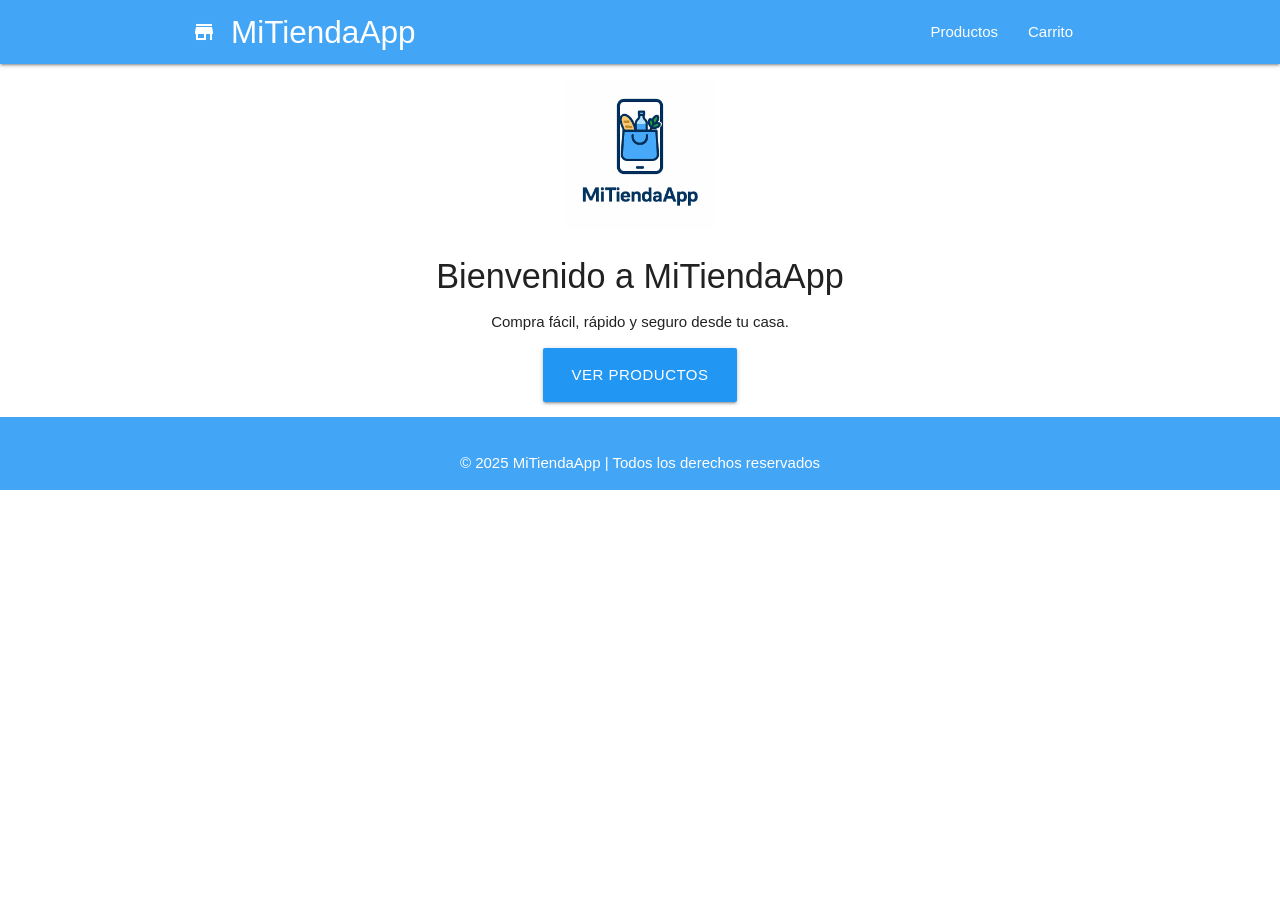
==== index.html @ 4fc3a397 "Primer commit: Frontend MiTiendaApp" ====
<!DOCTYPE html>
<html lang="es">
<head>
  <meta charset="UTF-8" />
  <meta name="viewport" content="width=device-width, initial-scale=1.0" />
  <title>MiTiendaApp - Inicio</title>
  <link href="https://fonts.googleapis.com/icon?family=Material+Icons" rel="stylesheet">
  <link rel="stylesheet" href="https://cdnjs.cloudflare.com/ajax/libs/materialize/1.0.0/css/materialize.min.css">
  <link rel="stylesheet" href="css/styles.css">
</head>
<body>
  <nav class="blue lighten-1">
    <div class="nav-wrapper container">
      <a href="index.html" class="brand-logo"><i class="material-icons">store</i> MiTiendaApp</a>
      <ul id="nav-mobile" class="right hide-on-med-and-down">
        <li><a href="productos.html">Productos</a></li>
        <li><a href="carrito.html">Carrito</a></li>
      </ul>
    </div>
  </nav>

  <div class="section center">
    <img src="img/logo.jpg" alt="Logo de MiTiendaApp" width="150" height="150" aria-label="Logo de la tienda">
    <h4>Bienvenido a MiTiendaApp</h4>
    <p>Compra fácil, rápido y seguro desde tu casa.</p>
    <a href="productos.html" class="btn-large blue">Ver Productos</a>
  </div>

  <footer class="page-footer blue lighten-1">
    <div class="container center">
      <p>© 2025 MiTiendaApp | Todos los derechos reservados</p>
    </div>
  </footer>

  <script src="https://cdnjs.cloudflare.com/ajax/libs/materialize/1.0.0/js/materialize.min.js"></script>
</body>
</html>
---- css/styles.css ----
body {
  display: flex;
  flex-direction: column;
  min-height: 100vh;
}

main {
  flex: 1 0 auto;
}

.card img {
  width: 100%;
  height: auto;
  object-fit: contain;
  background-color: #fff;
  padding: 10px;
}

#totalCarrito {
  font-weight: bold;
  color: #0d47a1;
}

#confirmarPedido {
  margin-top: 20px;
}
/* 📱 Diseño responsivo */

/* Para pantallas pequeñas (celulares) */
@media (max-width: 600px) {
  body {
    padding: 10px;
    font-size: 14px;
  }

  header {
    flex-direction: column;
    align-items: center;
    text-align: center;
  }

  .logo {
    width: 100px;
    margin-bottom: 10px;
  }

  main {
    flex-direction: column;
    align-items: center;
  }

  .producto {
    width: 90%;
    margin: 10px 0;
  }

  .producto img {
    width: 100%;
    height: auto;
    border-radius: 10px;
  }

  .boton {
    width: 100%;
    padding: 12px;
    font-size: 16px;
  }

  #carrito {
    width: 100%;
    margin-top: 20px;
  }

  .carrito-item {
    display: flex;
    justify-content: space-between;
    align-items: center;
    flex-wrap: wrap;
    font-size: 14px;
  }

  #total {
    font-size: 16px;
    text-align: right;
    margin-top: 10px;
  }

  #pedidoConfirmado {
    padding: 20px;
    text-align: center;
  }

  #pedidoConfirmado h2 {
    font-size: 20px;
    margin-bottom: 10px;
  }

  #pedidoConfirmado p {
    font-size: 16px;
  }
}

/* Para pantallas medianas (tabletas) */
@media (min-width: 601px) and (max-width: 900px) {
  .producto {
    width: 45%;
  }

  main {
    flex-wrap: wrap;
    justify-content: center;
  }

  .boton {
    width: auto;
  }
}

/* Para pantallas grandes (PC) */
@media (min-width: 901px) {
  .producto {
    width: 250px;
  }

  .producto img {
    width: 100%;
    height: auto;
  }

  #carrito {
    max-width: 400px;
  }
}
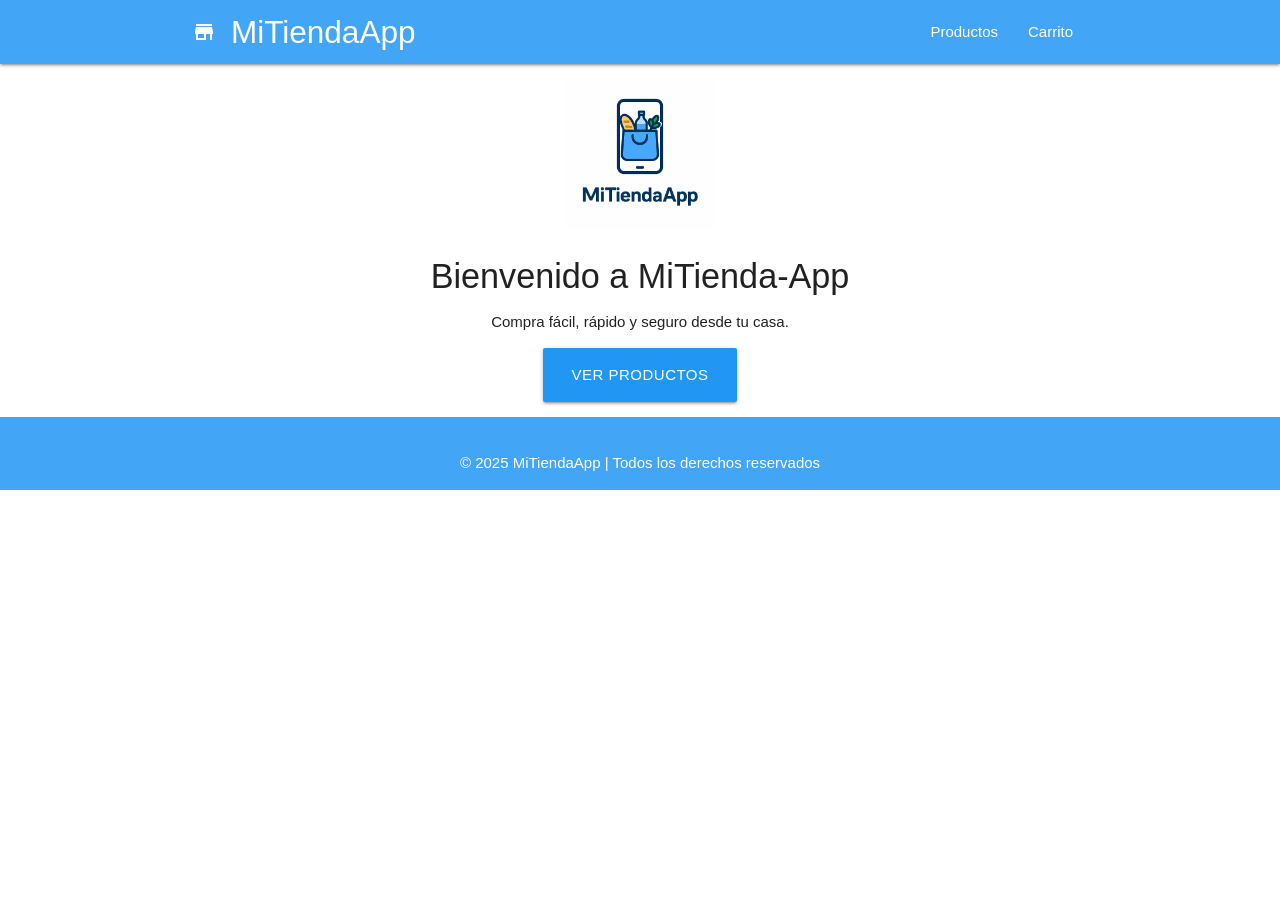
==== commit d167987f: "Cambio en rama index" ====
--- a/index.html
+++ b/index.html
@@ -21,7 +21,7 @@
 
   <div class="section center">
     <img src="img/logo.jpg" alt="Logo de MiTiendaApp" width="150" height="150" aria-label="Logo de la tienda">
-    <h4>Bienvenido a MiTiendaApp</h4>
+    <h4>Bienvenido a MiTienda-App</h4>
     <p>Compra fácil, rápido y seguro desde tu casa.</p>
     <a href="productos.html" class="btn-large blue">Ver Productos</a>
   </div>
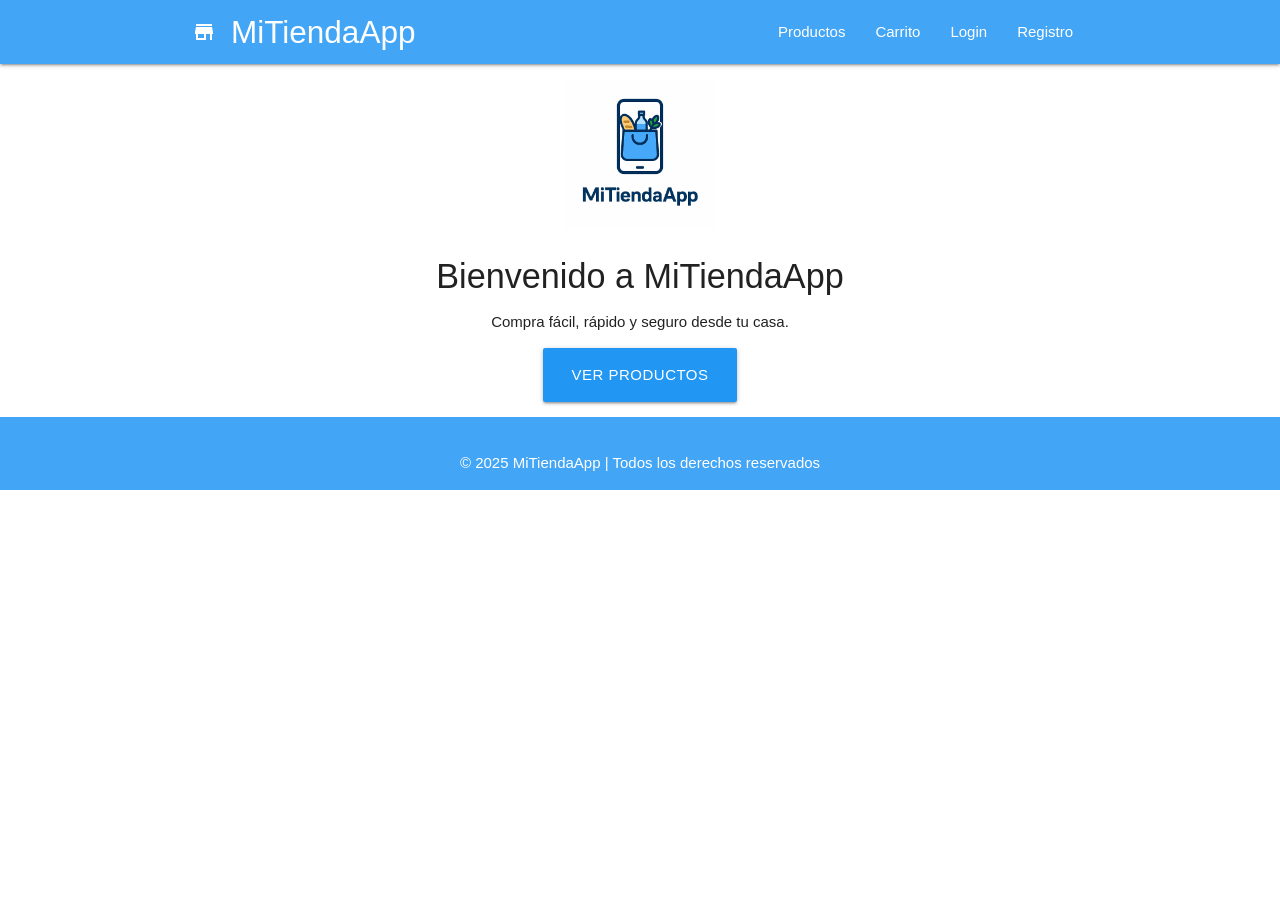
==== commit 2e017da5: "feat: Implement admin order management and product handling" ====
--- a/index.html
+++ b/index.html
@@ -13,18 +13,22 @@
     <div class="nav-wrapper container">
       <a href="index.html" class="brand-logo"><i class="material-icons">store</i> MiTiendaApp</a>
       <ul id="nav-mobile" class="right hide-on-med-and-down">
-        <li><a href="productos.html">Productos</a></li>
+        <li><a href="productos_cliente.html">Productos</a></li>
         <li><a href="carrito.html">Carrito</a></li>
+        <li><a href="login.html">Login</a></li>
+        <li><a href="registro.html">Registro</a></li>
       </ul>
     </div>
   </nav>
 
   <div class="section center">
     <img src="img/logo.jpg" alt="Logo de MiTiendaApp" width="150" height="150" aria-label="Logo de la tienda">
-    <h4>Bienvenido a MiTienda-App</h4>
+    <h4>Bienvenido a MiTiendaApp</h4>
     <p>Compra fácil, rápido y seguro desde tu casa.</p>
-    <a href="productos.html" class="btn-large blue">Ver Productos</a>
+    <a href="productos_cliente.html" class="btn-large blue">Ver Productos</a>
   </div>
+
+
 
   <footer class="page-footer blue lighten-1">
     <div class="container center">
--- a/css/styles.css
+++ b/css/styles.css
@@ -1,57 +1,52 @@
-body {
-  display: flex;
-  flex-direction: column;
-  min-height: 100vh;
-}
-
-main {
-  flex: 1 0 auto;
-}
-
-.card img {
-  width: 100%;
-  height: auto;
-  object-fit: contain;
-  background-color: #fff;
-  padding: 10px;
-}
-
-#totalCarrito {
-  font-weight: bold;
-  color: #0d47a1;
-}
-
-#confirmarPedido {
-  margin-top: 20px;
-}
-/* 📱 Diseño responsivo */
-
-/* Para pantallas pequeñas (celulares) */
-@media (max-width: 600px) {
+/* 🎨 Estilos generales */
+*, *::before, *::after {
+  box-sizing: border-box; 
+}
+
+:root {
+  /* Colores y dimensiones reutilizables */
+  --color-primary: #1565c0;
+  --color-primary-dark: #0d47a1;
+  --color-success: #4CAF50; 
+  --color-white: #ffffff;
+  --shadow: 0 0.25rem 0.75rem rgba(0, 0, 0, 0.15);
+  --radius: 0.75rem; /* 12px aproximadamente */
+  --gap: 1rem; /* espacio base */
+}
+  /* 🎨 Estilos generales */
   body {
+    display: flex;
+    flex-direction: column;
+    min-height: 100vh;
+    font-family: 'Roboto', sans-serif;
+  }
+
+  main {
+    flex: 1 0 auto;
+  }
+
+  /* 🖼️ Tarjetas y productos */
+  .card {
+    border-radius: 12px;
+    box-shadow: 0 4px 12px rgba(0, 0, 0, 0.15);
+  }
+
+  .card img {
+    width: 100%;
+    height: auto;
+    object-fit: contain;
+    background-color: #fff;
     padding: 10px;
-    font-size: 14px;
-  }
-
-  header {
-    flex-direction: column;
-    align-items: center;
-    text-align: center;
-  }
-
-  .logo {
-    width: 100px;
-    margin-bottom: 10px;
-  }
-
-  main {
-    flex-direction: column;
-    align-items: center;
+  }
+
+  .card-title {
+    font-weight: 600;
+    color: #1565c0;
   }
 
   .producto {
-    width: 90%;
-    margin: 10px 0;
+    width: 250px;
+    margin: 10px;
   }
 
   .producto img {
@@ -61,13 +56,23 @@
   }
 
   .boton {
-    width: 100%;
-    padding: 12px;
-    font-size: 16px;
-  }
-
+    display: inline-block;
+    padding: 10px 16px;
+    background-color: #1565c0;
+    color: #fff;
+    border: none;
+    border-radius: 6px;
+    cursor: pointer;
+    transition: background-color 0.3s;
+  }
+
+  .boton:hover {
+    background-color: #0d47a1;
+  }
+
+  /* 🛒 Carrito */
   #carrito {
-    width: 100%;
+    max-width: 400px;
     margin-top: 20px;
   }
 
@@ -79,58 +84,162 @@
     font-size: 14px;
   }
 
+  #totalCarrito {
+    font-weight: bold;
+    color: #0d47a1;
+  }
+
   #total {
     font-size: 16px;
     text-align: right;
     margin-top: 10px;
   }
 
+  #confirmarPedido {
+    margin-top: 20px;
+  }
+
+  /* Pedido confirmado */
   #pedidoConfirmado {
     padding: 20px;
     text-align: center;
   }
 
   #pedidoConfirmado h2 {
-    font-size: 20px;
+    font-size: 24px;
+    color: #1565c0;
     margin-bottom: 10px;
   }
 
   #pedidoConfirmado p {
-    font-size: 16px;
-  }
-}
-
-/* Para pantallas medianas (tabletas) */
-@media (min-width: 601px) and (max-width: 900px) {
-  .producto {
-    width: 45%;
-  }
-
-  main {
-    flex-wrap: wrap;
-    justify-content: center;
-  }
-
-  .boton {
-    width: auto;
-  }
-}
-
-/* Para pantallas grandes (PC) */
-@media (min-width: 901px) {
-  .producto {
-    width: 250px;
-  }
-
-  .producto img {
-    width: 100%;
-    height: auto;
-  }
-
-  #carrito {
-    max-width: 400px;
-  }
-}
-
-
-  +    font-size: 18px;
+  }
+
+  /* 📱 Diseño responsivo */
+
+  /* --- Para pantallas pequeñas (celulares) --- */
+  @media (max-width: 600px) {
+    body {
+      padding: 10px;
+      font-size: 14px;
+    }
+
+    header {
+      flex-direction: column;
+      align-items: center;
+      text-align: center;
+    }
+
+    .logo {
+      width: 100px;
+      margin-bottom: 10px;
+    }
+
+    main {
+      flex-direction: column;
+      align-items: center;
+    }
+
+    .producto {
+      width: 90%;
+      margin: 10px 0;
+    }
+
+    .boton {
+      width: 100%;
+      padding: 12px;
+      font-size: 16px;
+    }
+
+    #carrito {
+      width: 100%;
+      margin-top: 20px;
+    }
+
+    .carrito-item {
+      font-size: 14px;
+    }
+  
+    #pedidoConfirmado h2 {
+      font-size: 20px;
+    }
+
+    #pedidoConfirmado p {
+      font-size: 16px;
+    }
+
+    .card {
+      margin-top: 30px;
+    }
+
+    button.btn {
+      width: 100%;
+    }
+  }
+
+  .card-action.center a:hover {
+    background-color: #0d47a1; /* Azul más oscuro */
+    transform: scale(1.05);
+  }
+
+  /* --- Para pantallas medianas (tabletas) --- */
+  @media (min-width: 601px) and (max-width: 900px) {
+    main {
+      flex-wrap: wrap;
+      justify-content: center;
+    }
+
+    .producto {
+      width: 45%;
+    }
+
+    .boton {
+      width: auto;
+    }
+  }
+
+  /* --- Para pantallas grandes (PC) --- */
+  @media (min-width: 901px) {
+    .producto {
+      width: 250px;
+    }
+
+    #carrito {
+      max-width: 400px;
+    }
+  }
+
+#pedidoConfirmado .collection-header {
+    background-color: #e3f2fd !important; 
+    color: var(--color-primary-dark) !important; 
+    border-bottom: 1px solid var(--color-primary) !important;
+    font-weight: 600 !important;
+}
+
+#pedidoConfirmado .collection-item {
+    font-size: 1rem;
+    background-color: var(--color-white) !important; /* Asegura el fondo blanco en los ítems */
+}
+
+.green.darken-1 {
+    background-color: var(--color-primary) !important;
+}
+
+.cart-link {
+  display: flex;
+  align-items: center;
+  gap: 6px;
+}
+
+#cartCount {
+  background: var(--color-primary-dark);
+  color: white;
+  width: 22px;
+  height: 22px;
+  display: flex;
+  align-items: center;
+  justify-content: center;
+  font-size: 12px;
+  font-weight: bold;
+  border-radius: 50%; 
+}
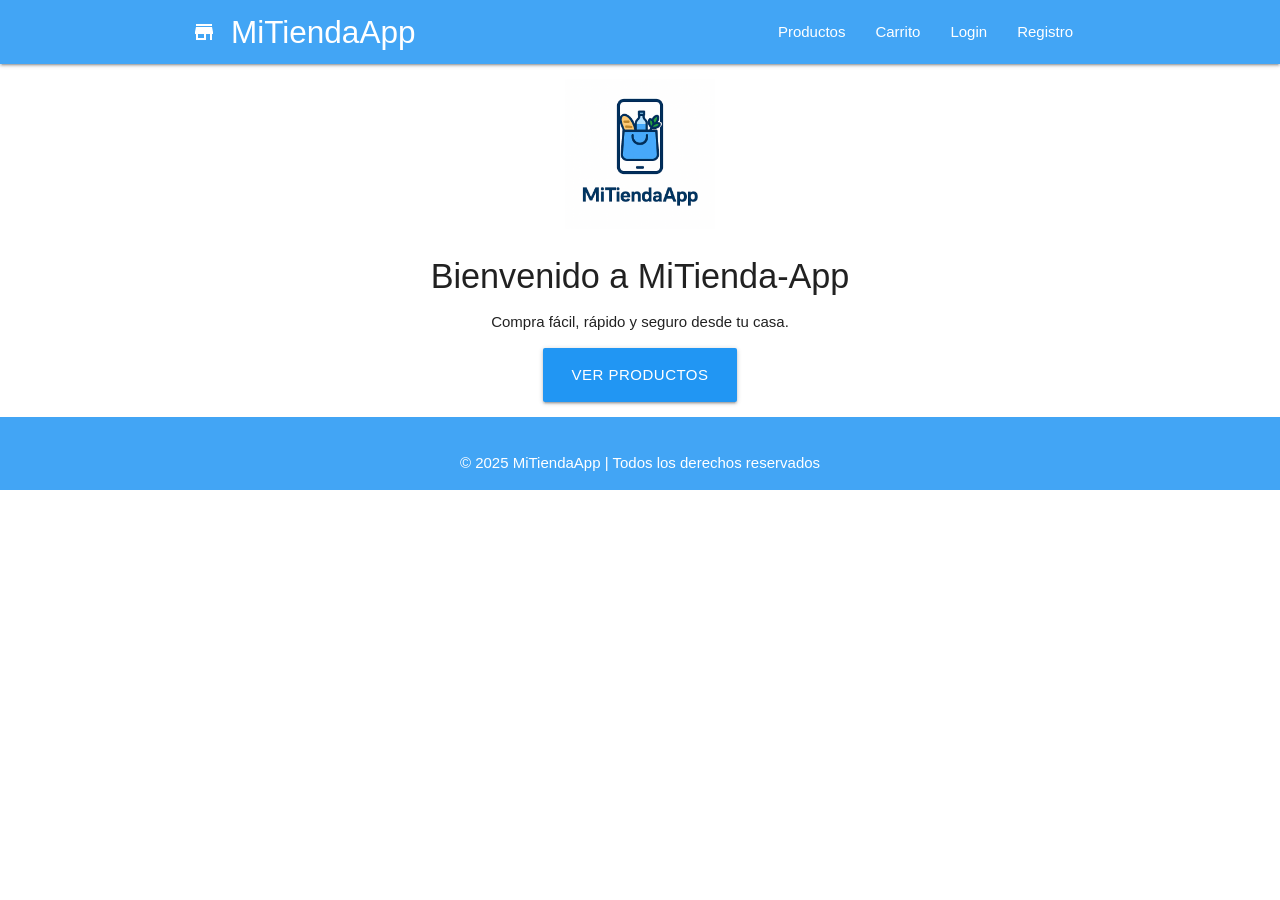
==== commit 789a9959: "Merge d167987f796186c66ed698a723957db424083a22 into 570e33c2d10de47ce6ee9de387468cd52cacdb34" ====
--- a/index.html
+++ b/index.html
@@ -23,7 +23,7 @@
 
   <div class="section center">
     <img src="img/logo.jpg" alt="Logo de MiTiendaApp" width="150" height="150" aria-label="Logo de la tienda">
-    <h4>Bienvenido a MiTiendaApp</h4>
+    <h4>Bienvenido a MiTienda-App</h4>
     <p>Compra fácil, rápido y seguro desde tu casa.</p>
     <a href="productos_cliente.html" class="btn-large blue">Ver Productos</a>
   </div>
